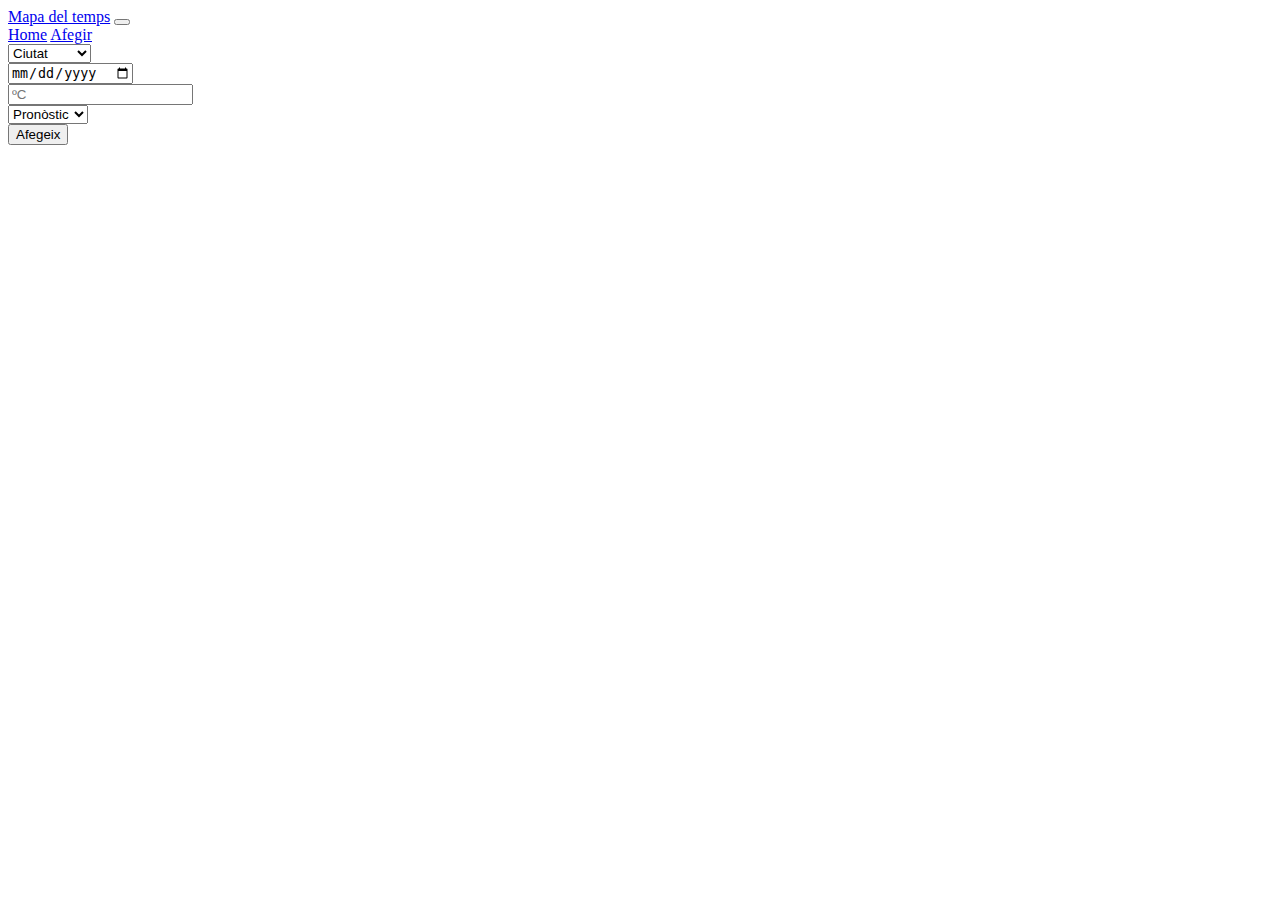
==== src/main/resources/templates/afegirClimes.html @ d359e275 "Afegir i llistar htmls" ====
<!DOCTYPE html>
<html lang="en">

<head>
    <meta charset="UTF-8">
    <meta http-equiv="X-UA-Compatible" content="IE=edge">
    <meta name="viewport" content="width=device-width, initial-scale=1.0">
    <title>Home</title>
    <link href="https://cdn.jsdelivr.net/npm/bootstrap@5.0.0-beta2/dist/css/bootstrap.min.css" rel="stylesheet"
        integrity="sha384-BmbxuPwQa2lc/FVzBcNJ7UAyJxM6wuqIj61tLrc4wSX0szH/Ev+nYRRuWlolflfl" crossorigin="anonymous">
    <link rel='stylesheet' type='text/css' href='../../../../../../../../spring/css/estils.css'>
    <style>
        @import url('https://fonts.googleapis.com/css2?family=Noto+Sans:wght@700&display=swap');
    </style>
</head>

<body>
    <nav class="navbar navbar-expand-lg navbar-light bg-light">
        <div class="container-fluid">
            <a class="navbar-brand" href="/llistarClimes.html">Mapa del temps</a>
            <button class="navbar-toggler" type="button" data-bs-toggle="collapse" data-bs-target="#navbarNavAltMarkup"
                aria-controls="navbarNavAltMarkup" aria-expanded="false" aria-label="Toggle navigation">
                <span class="navbar-toggler-icon"></span>
            </button>
            <div class="collapse navbar-collapse" id="navbarNavAltMarkup">
                <div class="navbar-nav">
                    <a class="nav-link " href="/llistarClimes.html">Home</a>
                    <a class="nav-link active" aria-current="page" href="/">Afegir</a>
                </div>
            </div>
        </div>
    </nav>

    <div id="formulari">
        <form action="/afegirAlumne" method="post">
            <div class="mb-3">
                <select name="ciutat" class="form-control" id="selectCiutat">
                    <option>Ciutat</option>
                    <option value="Barcelona">Barcelona</option>
                    <option value="Madrid">Madrid</option>
                    <option value="París">París</option>
                    <option value="Múnich">Múnich</option>
                </select>
            </div>
            <div class="mb-3">
                <input type="date" class="form-control" id="dataCiutat" name="data">
            </div>
            <div class="mb-3">
                <input type="number" class="form-control" id="grausCiutat" name="temperatura" placeholder="ºC">
            </div>
            <div class="mb-3">
                <select name="pronostic" class="form-control" id="selectPronostic">
                    <option>Pronòstic</option>
                    <option value="Sol">Sol</option>
                    <option value="Núvol">Núvol</option>
                    <option value="Pluja">Pluja</option>
                    <option value="Tempesta">Tempesta</option>
                    <option value="Neu">Neu</option>
                </select>
            </div>
            <input class="btn btn-primary" type="submit" value="Afegeix">
        </form>
    </div>


</body>

</html>
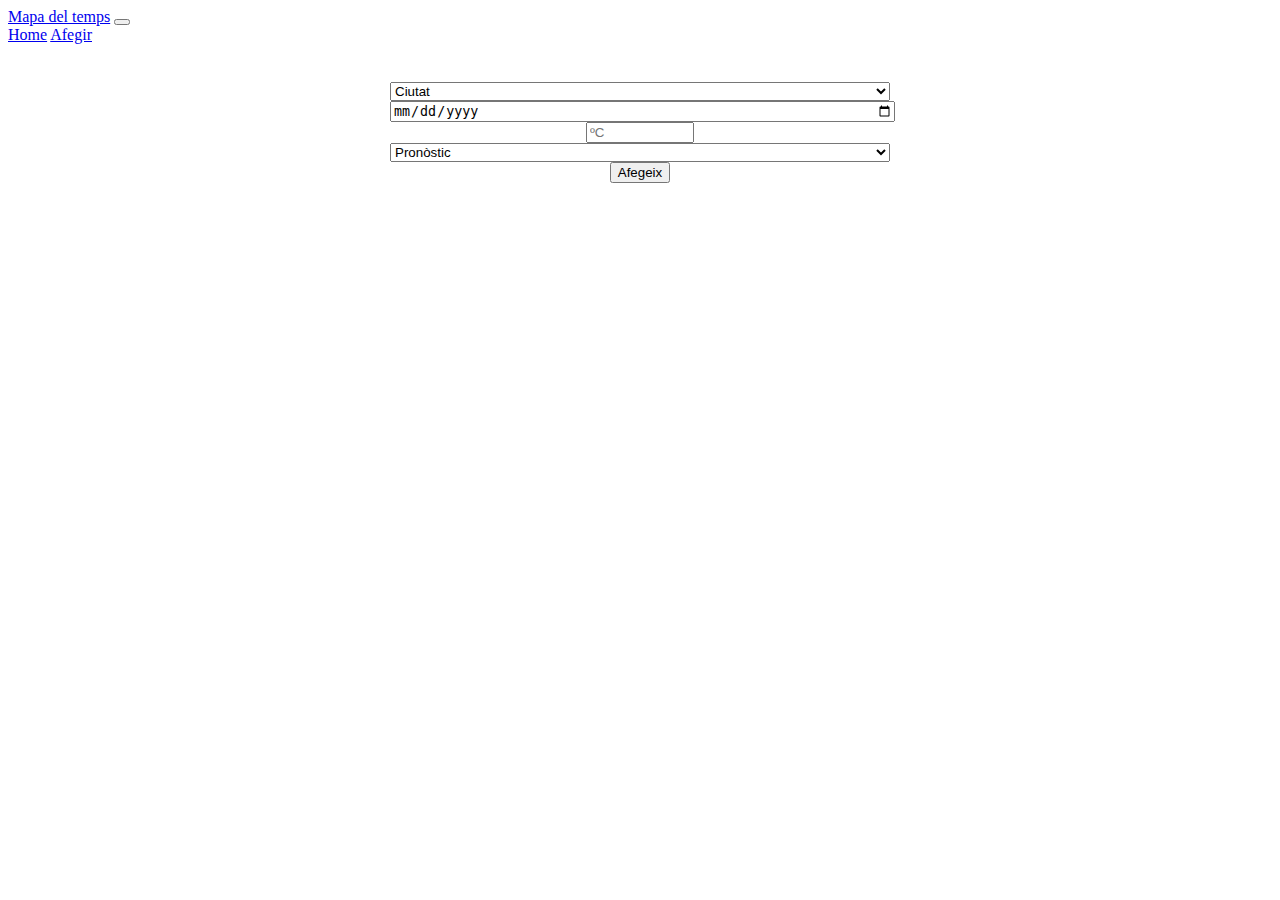
==== commit db8449b5: "fix css" ====
--- a/src/main/resources/templates/afegirClimes.html
+++ b/src/main/resources/templates/afegirClimes.html
@@ -8,7 +8,7 @@
     <title>Home</title>
     <link href="https://cdn.jsdelivr.net/npm/bootstrap@5.0.0-beta2/dist/css/bootstrap.min.css" rel="stylesheet"
         integrity="sha384-BmbxuPwQa2lc/FVzBcNJ7UAyJxM6wuqIj61tLrc4wSX0szH/Ev+nYRRuWlolflfl" crossorigin="anonymous">
-    <link rel='stylesheet' type='text/css' href='../../../../../../../../spring/css/estils.css'>
+    <link rel='stylesheet' type='text/css' href='../static/css/estils.css'>
     <style>
         @import url('https://fonts.googleapis.com/css2?family=Noto+Sans:wght@700&display=swap');
     </style>
@@ -17,14 +17,14 @@
 <body>
     <nav class="navbar navbar-expand-lg navbar-light bg-light">
         <div class="container-fluid">
-            <a class="navbar-brand" href="/llistarClimes.html">Mapa del temps</a>
+            <a class="navbar-brand" href="llistarClimes.html">Mapa del temps</a>
             <button class="navbar-toggler" type="button" data-bs-toggle="collapse" data-bs-target="#navbarNavAltMarkup"
                 aria-controls="navbarNavAltMarkup" aria-expanded="false" aria-label="Toggle navigation">
                 <span class="navbar-toggler-icon"></span>
             </button>
             <div class="collapse navbar-collapse" id="navbarNavAltMarkup">
                 <div class="navbar-nav">
-                    <a class="nav-link " href="/llistarClimes.html">Home</a>
+                    <a class="nav-link " href="llistarClimes.html">Home</a>
                     <a class="nav-link active" aria-current="page" href="/">Afegir</a>
                 </div>
             </div>
--- a/src/main/resources/static/css/estils.css
+++ b/src/main/resources/static/css/estils.css
@@ -0,0 +1,86 @@
+.carta {
+    font-family: 'Noto Sans', sans-serif;
+    margin-left: auto;
+    margin-right: auto;
+    border-radius: 25px;
+    border: 2px solid black;
+    width: 700px;
+    height: 80px;
+    vertical-align: middle;
+    display: flex;
+    align-items: center;
+    margin-top: 3%;
+    -webkit-touch-callout: none;
+    -webkit-user-select: none;
+    -khtml-user-select: none;
+    -moz-user-select: none;
+    -ms-user-select: none;
+    user-select: none;
+}
+
+.carta:first-of-type{
+    background-image: url("../imatges/barcelona.jpg");
+    background-position: 0px 750px; 
+    color: white;   
+}
+
+.carta:nth-of-type(2n){
+    background-image: url("../imatges/madrid.jpg");
+    background-position: 0px 980px; 
+} 
+
+.carta:nth-of-type(3n){
+    background-image: url("../imatges/paris.jpg");
+    background-position: 550px 550px; 
+} 
+
+.carta:nth-of-type(4n){
+    background-image: url("../imatges/munich.jpg");
+    background-position: 0px 670px; 
+} 
+
+.nomCiutat {
+    font-size: 30px;
+    margin-left: 3%;
+
+}
+
+.dadesCiutat{
+    margin-left: auto;
+    margin-right: 0;
+}
+
+.data {
+    font-size: 20px;
+    margin-right: 100px;
+
+}
+
+.temp {
+    font-size: 20px;
+    margin-right: 100px;
+}
+
+
+#pronostic {
+    font-size: 20px;
+    margin-right: 10px;
+} 
+
+#formulari{
+    margin-left: auto;
+    margin-right: auto;
+    width: 500px;
+    vertical-align: middle;
+    display: box;
+    margin-top: 3%;
+    text-align: center;
+}
+
+#selectCiutat, #dataCiutat,#selectPronostic{
+    width: 500px;
+}
+
+#grausCiutat{
+    width: 100px;
+}
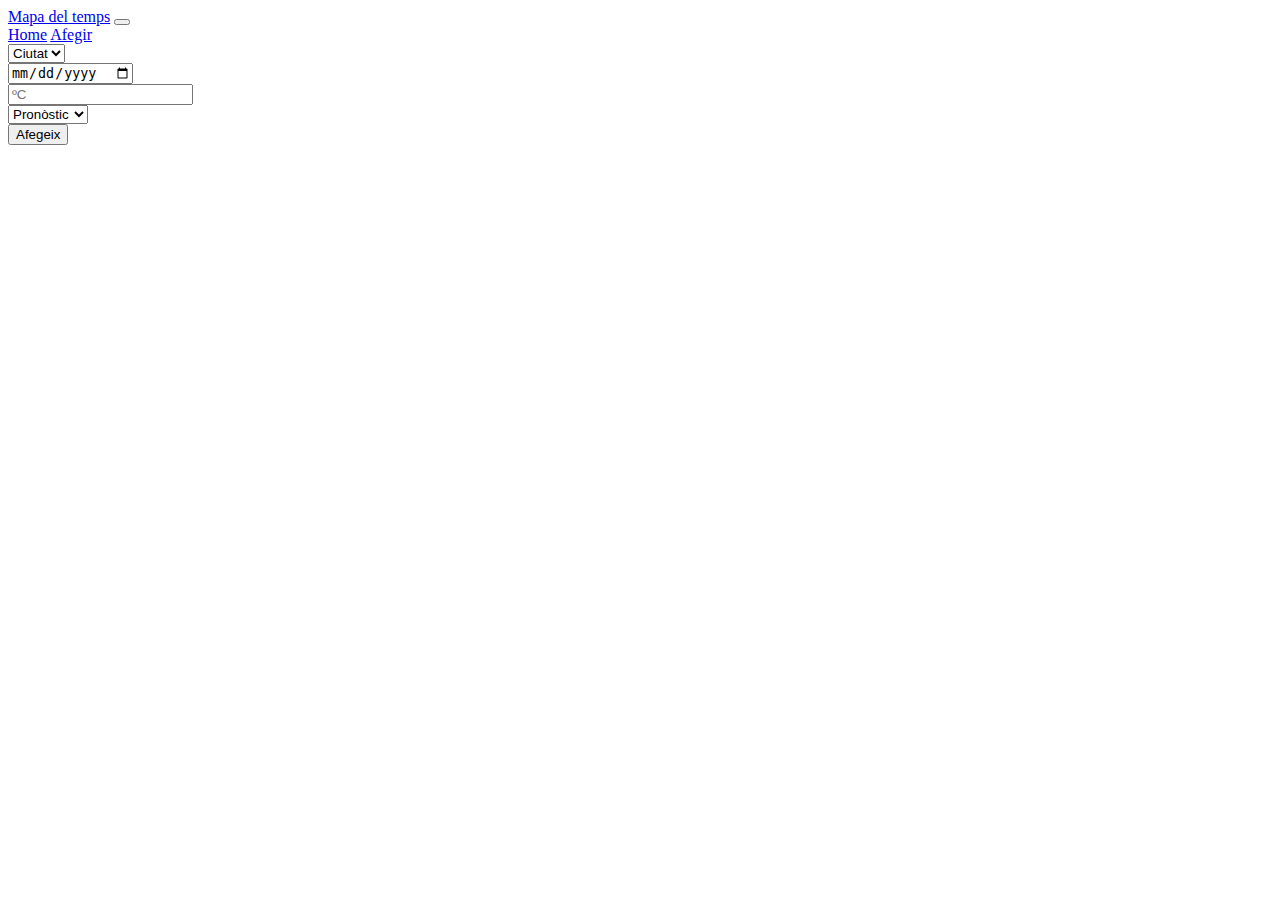
==== commit 6cd84367: "Afegir climes" ====
--- a/src/main/resources/templates/afegirClimes.html
+++ b/src/main/resources/templates/afegirClimes.html
@@ -7,60 +7,59 @@
     <meta name="viewport" content="width=device-width, initial-scale=1.0">
     <title>Home</title>
     <link href="https://cdn.jsdelivr.net/npm/bootstrap@5.0.0-beta2/dist/css/bootstrap.min.css" rel="stylesheet"
-        integrity="sha384-BmbxuPwQa2lc/FVzBcNJ7UAyJxM6wuqIj61tLrc4wSX0szH/Ev+nYRRuWlolflfl" crossorigin="anonymous">
-    <link rel='stylesheet' type='text/css' href='../static/css/estils.css'>
+          integrity="sha384-BmbxuPwQa2lc/FVzBcNJ7UAyJxM6wuqIj61tLrc4wSX0szH/Ev+nYRRuWlolflfl" crossorigin="anonymous">
+    <link th:href="@{/css/estils.css}" rel="stylesheet"/>
     <style>
         @import url('https://fonts.googleapis.com/css2?family=Noto+Sans:wght@700&display=swap');
     </style>
 </head>
 
 <body>
-    <nav class="navbar navbar-expand-lg navbar-light bg-light">
-        <div class="container-fluid">
-            <a class="navbar-brand" href="llistarClimes.html">Mapa del temps</a>
-            <button class="navbar-toggler" type="button" data-bs-toggle="collapse" data-bs-target="#navbarNavAltMarkup"
+<nav class="navbar navbar-expand-lg navbar-light bg-light">
+    <div class="container-fluid">
+        <a class="navbar-brand" href="llistarClimes.html">Mapa del temps</a>
+        <button class="navbar-toggler" type="button" data-bs-toggle="collapse" data-bs-target="#navbarNavAltMarkup"
                 aria-controls="navbarNavAltMarkup" aria-expanded="false" aria-label="Toggle navigation">
-                <span class="navbar-toggler-icon"></span>
-            </button>
-            <div class="collapse navbar-collapse" id="navbarNavAltMarkup">
-                <div class="navbar-nav">
-                    <a class="nav-link " href="llistarClimes.html">Home</a>
-                    <a class="nav-link active" aria-current="page" href="/">Afegir</a>
-                </div>
+            <span class="navbar-toggler-icon"></span>
+        </button>
+        <div class="collapse navbar-collapse" id="navbarNavAltMarkup">
+            <div class="navbar-nav">
+                <a class="nav-link " href="/">Home</a>
+                <a class="nav-link active" aria-current="page" href="/">Afegir</a>
             </div>
         </div>
-    </nav>
+    </div>
+</nav>
 
-    <div id="formulari">
-        <form action="/afegirAlumne" method="post">
-            <div class="mb-3">
-                <select name="ciutat" class="form-control" id="selectCiutat">
-                    <option>Ciutat</option>
-                    <option value="Barcelona">Barcelona</option>
-                    <option value="Madrid">Madrid</option>
-                    <option value="París">París</option>
-                    <option value="Múnich">Múnich</option>
-                </select>
-            </div>
-            <div class="mb-3">
-                <input type="date" class="form-control" id="dataCiutat" name="data">
-            </div>
-            <div class="mb-3">
-                <input type="number" class="form-control" id="grausCiutat" name="temperatura" placeholder="ºC">
-            </div>
-            <div class="mb-3">
-                <select name="pronostic" class="form-control" id="selectPronostic">
-                    <option>Pronòstic</option>
-                    <option value="Sol">Sol</option>
-                    <option value="Núvol">Núvol</option>
-                    <option value="Pluja">Pluja</option>
-                    <option value="Tempesta">Tempesta</option>
-                    <option value="Neu">Neu</option>
-                </select>
-            </div>
-            <input class="btn btn-primary" type="submit" value="Afegeix">
-        </form>
-    </div>
+<div id="formulari">
+    <form action="/nouClima" method="post">
+        <div class="mb-3">
+            <!--@thymesVar id="ciutat" type="edu.fje.daw2.m07.model.Ciutat"-->
+            <!--@thymesVar id="ciutats" type="edu.fje.daw2.m07.model.Ciutat"-->
+            <select name="ciutat" class="form-control" id="selectCiutat">
+                <option>Ciutat</option>
+                <option th:each="ciutat : ${ciutats} " th:value="${ciutat.nom}" th:text="${ciutat.nom}"></option>
+            </select>
+        </div>
+        <div class="mb-3">
+            <input type="date" class="form-control" id="dataCiutat" name="data">
+        </div>
+        <div class="mb-3">
+            <input type="number" class="form-control" id="grausCiutat" name="temperatura" placeholder="ºC">
+        </div>
+        <div class="mb-3">
+            <select name="pronostic" class="form-control" id="selectPronostic">
+                <option>Pronòstic</option>
+                <option value="Sol">Sol</option>
+                <option value="Núvol">Núvol</option>
+                <option value="Pluja">Pluja</option>
+                <option value="Tempesta">Tempesta</option>
+                <option value="Neu">Neu</option>
+            </select>
+        </div>
+        <input class="btn btn-primary" type="submit" value="Afegeix">
+    </form>
+</div>
 
 
 </body>
